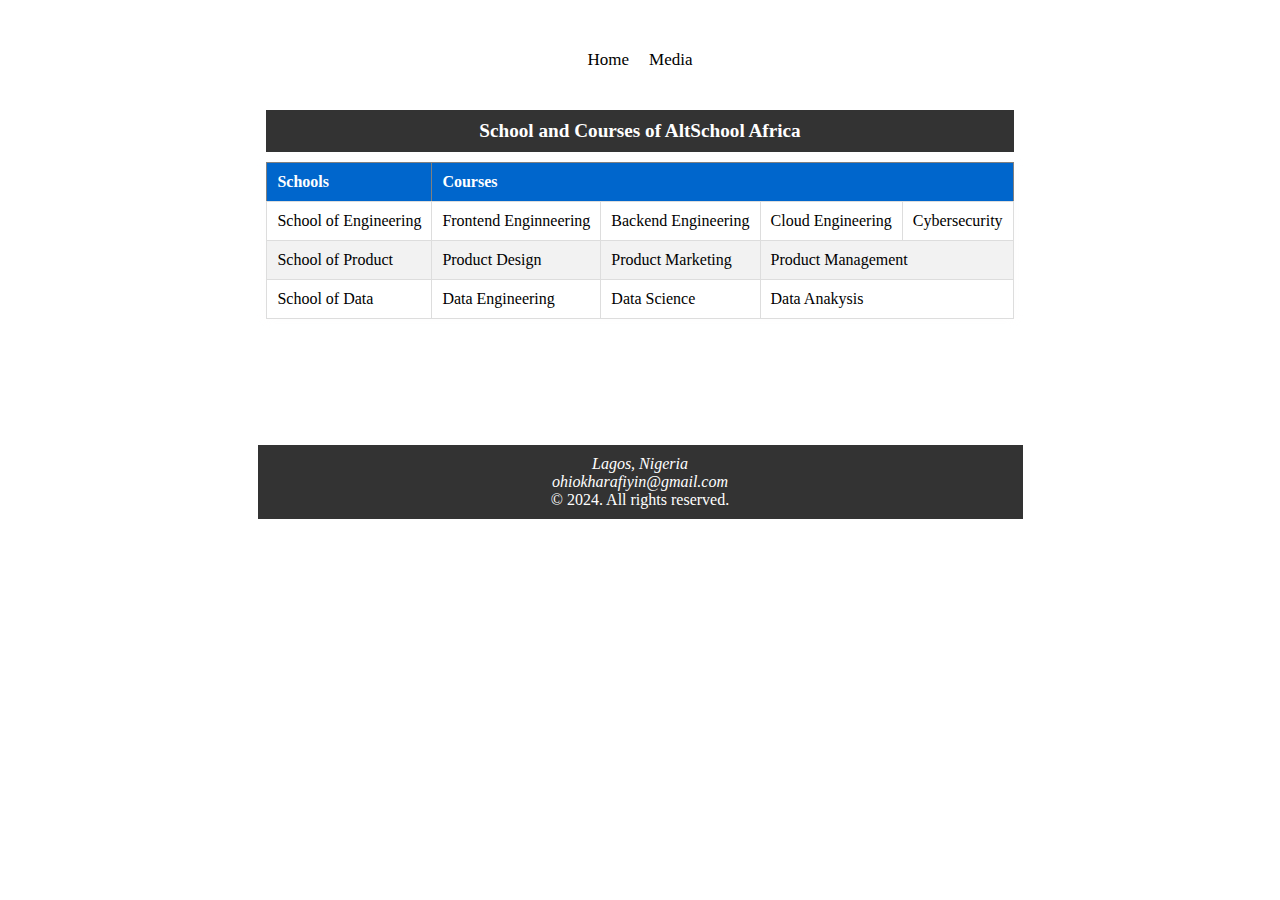
==== index.html @ 659957c5 "adding an index file( changing table to index)" ====
<!DOCTYPE html>
<html lang="en">
<head>
    <meta charset="UTF-8">
    <meta name="viewport" content="width=device-width, initial-scale=1.0">
    <title>HTML Assignment(2)</title>
    <link rel="stylesheet" href="table.css">
</head>
<body>
    <main>
        <header>
            <nav>
                 <ul>
                    <li><a href="index.html">Home</a></li>
                    <li><a href="media.html">Media</a></li>
                </ul>
            </nav>
        </header>
        <table border="1">
            <caption><strong>School and Courses of AltSchool Africa</strong></caption>
            <thead>
                <tr>
                    <th>Schools</th>
                    <th colspan="4">Courses</th>
                </tr>
            </thead>
            <tbody>
                <tr>
                    <td>School of Engineering</td>
                    <td>Frontend Enginneering</td>
                    <td>Backend Engineering</td>
                    <td>Cloud Engineering</td>
                    <td>Cybersecurity</td>
                </tr>
                <tr>
                    <td>School of Product</td>
                    <td>Product Design</td>
                    <td>Product Marketing</td>
                    <td colspan="2">Product Management</td>
                </tr>
                <tr>
                    <td>School of Data</td>
                    <td>Data Engineering</td>
                    <td>Data Science</td>
                    <td colspan="2">Data Anakysis</td>
                </tr>
            </tbody>
        </table>
    </main> <br><br><br><br><br><br><br>
    <footer id="footer">
        <address>
            Lagos, Nigeria<br>
            ohiokharafiyin@gmail.com
        </address>
        <p>&copy; 2024. All rights reserved.</p>
    </footer>
</body>
</html>
---- table.css ----
*{
    margin: 0;
    padding: 0;
    box-sizing: border-box;
    text-decoration: none;
    list-style: none;
}
body{
    margin: 50px auto;
    max-width: 900px;
    display: flex;
    flex-direction: column;
    align-items: center;
    justify-content: center;
}
header nav ul {
    list-style: none;
    display: flex;
    gap: 20px;
}
nav, ul{
    display: flex;
    flex-direction: row;
    gap: 30px;
    justify-content: space-around;
    margin-bottom: 20px;
}
nav a{
    color: black;
    font-size: 17px;
}
table {
    width: 100%;
    max-width: 800px;
    border-collapse: collapse;
    background-color: white;
    box-shadow: 0 0 10px rgba(243, 240, 240, 0.1);
}
caption {
    font-size: 1.2em;
    margin-bottom: 10px;
    background-color: #333;
    color: white;
    padding: 10px;
}
th {
    background-color: #0066cc;
    color: white;
    padding: 10px;
    text-align: left;
}
td {
    padding: 10px;
    border: 1px solid #ddd;
}
tr:nth-child(even) {
    background-color: #f2f2f2;
}
footer {
    width: 85%;
    text-align: center;
    background-color: #333;
    color: white;
    padding: 10px;
}
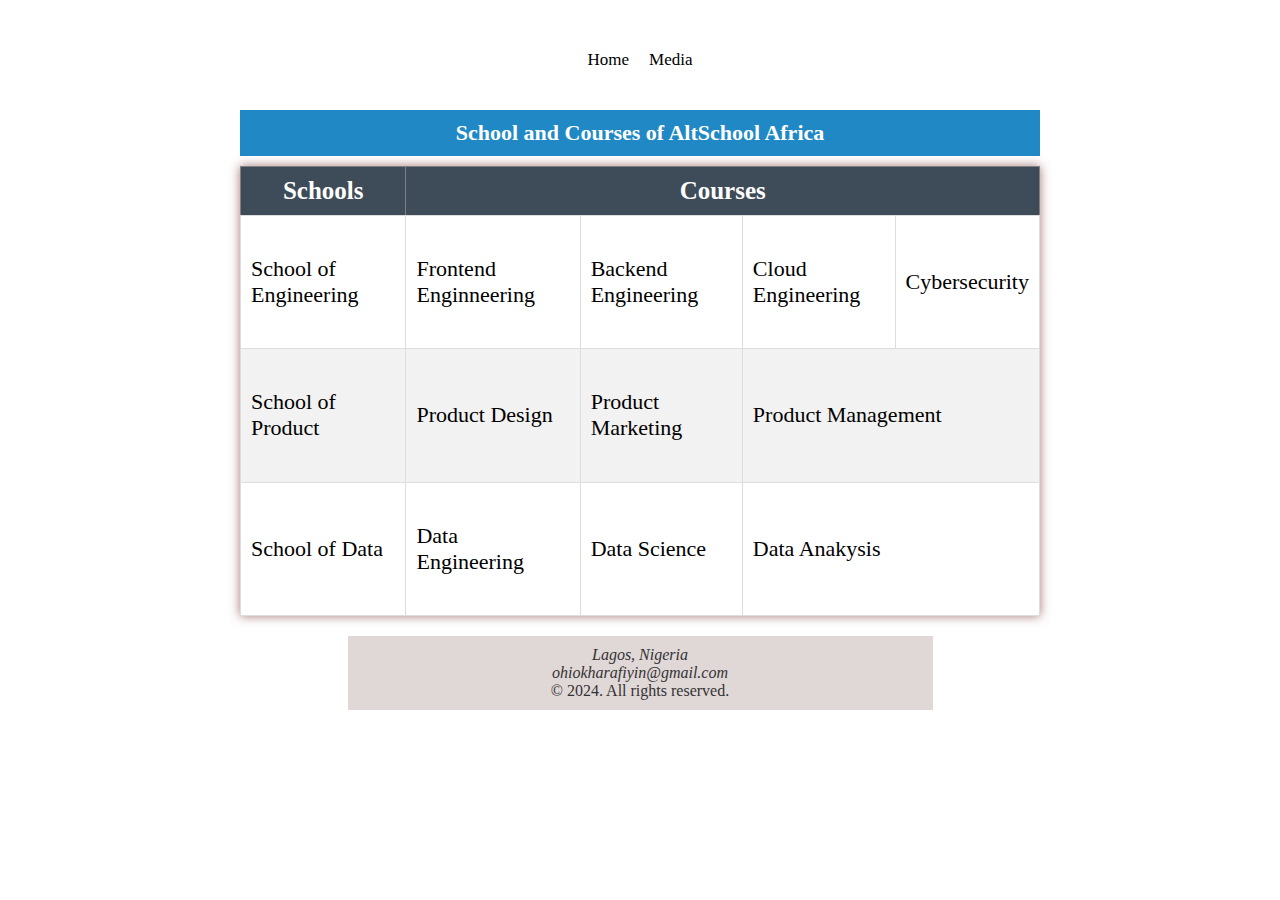
==== commit 1356afe2: "css edits for the projects" ====
--- a/index.html
+++ b/index.html
@@ -46,7 +46,7 @@
                 </tr>
             </tbody>
         </table>
-    </main> <br><br><br><br><br><br><br>
+    </main> 
     <footer id="footer">
         <address>
             Lagos, Nigeria<br>
--- a/table.css
+++ b/table.css
@@ -32,34 +32,38 @@
 table {
     width: 100%;
     max-width: 800px;
+    height: 450px;
     border-collapse: collapse;
     background-color: white;
-    box-shadow: 0 0 10px rgba(243, 240, 240, 0.1);
+    box-shadow: 0 0 10px rgba(128, 64, 64, 0.712);
 }
 caption {
-    font-size: 1.2em;
+    font-size: 22px;
     margin-bottom: 10px;
-    background-color: #333;
+    background-color: #2089c5;
     color: white;
     padding: 10px;
 }
 th {
-    background-color: #0066cc;
+    background-color: #3e4b58;
     color: white;
     padding: 10px;
-    text-align: left;
+    text-align: center;
+    font-size: 25px;
 }
 td {
     padding: 10px;
     border: 1px solid #ddd;
+    font-size: 22px;
 }
 tr:nth-child(even) {
     background-color: #f2f2f2;
 }
 footer {
-    width: 85%;
+    margin-top: 20px;
+    width: 65%;
     text-align: center;
-    background-color: #333;
-    color: white;
+    background-color: #e0d7d7;
+    color: #333;
     padding: 10px;
 }
